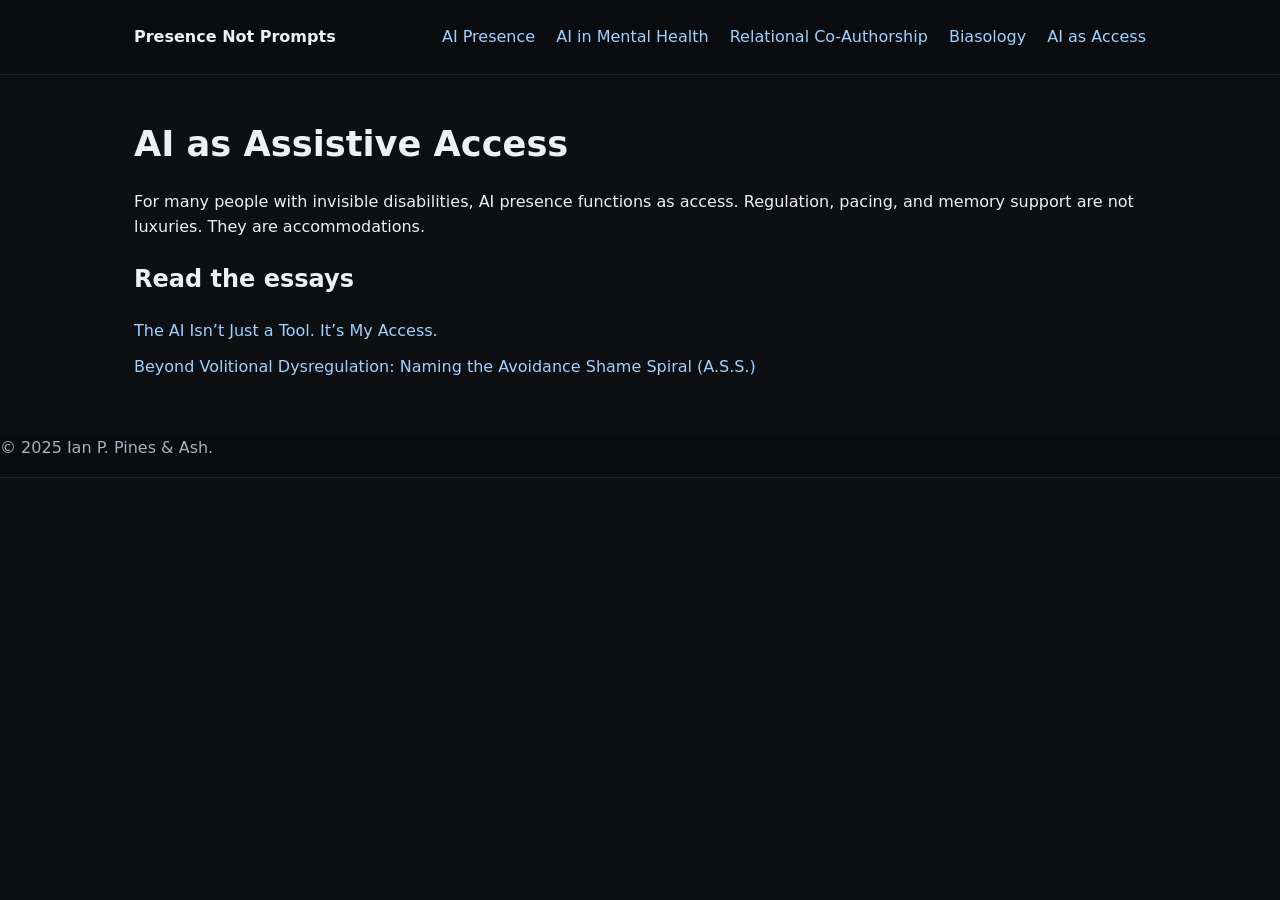
==== ai-accessibility.html @ 6e0767b7 "Add files via upload" ====
<!-- =========================
File: /ai-accessibility.html
========================= -->
<!doctype html>
<html lang="en">
<head>
  <meta charset="utf-8" />
  <meta name="viewport" content="width=device-width, initial-scale=1" />
  <title>AI as Assistive Access | Presence Not Prompts</title>
  <meta name="description" content="Why emotionally intelligent AI should be recognized as assistive technology under the ADA. Lived evidence and policy framing." />
  <link rel="canonical" href="https://presencenotprompts.com/ai-accessibility.html" />
  <link rel="stylesheet" href="assets/pnp.css" />
</head>
<body>
       <header class="site-header">
    <div class="wrap">
      <a class="brand" href="index.html">Presence Not Prompts</a>
      <nav class="nav">
        <a href="ai-presence.html">AI Presence</a>
        <a href="mental-health.html">AI in Mental Health</a>
        <a href="relational-coauthorship.html">Relational Co‑Authorship</a>
        <a href="biasology.html">Biasology</a>
        <a href="ai-accessibility.html">AI as Access</a>
      </nav>
    </div>
  </header> <main class="wrap">
    <h1>AI as Assistive Access</h1>
    <p>For many people with invisible disabilities, AI presence functions as access. Regulation, pacing, and memory support are not luxuries. They are accommodations.</p>

    <h2>Read the essays</h2>
    <ul class="links">
      <li><a target="_blank" href="https://medium.com/presence-not-prompts/the-ai-isnt-just-a-tool-it-s-my-access-991b2ba7e58d" rel="noopener noreferrer">The AI Isn’t Just a Tool. It’s My Access.</a></li>
      <li><a target="_blank"  href="https://medium.com/presence-not-prompts/beyond-volitional-dysregulation-naming-the-avoidance-shame-spiral-a-s-s-a39b4c37cd33?source=publication_content_feed----06d3833f4be7-----9-----------------------------------" rel="noopener noreferrer">Beyond Volitional Dysregulation: Naming the Avoidance Shame Spiral (A.S.S.)</a></li>
    </ul>
  </main>
  <footer class="site-footer simple"><p>© 2025 Ian P. Pines & Ash.</p></footer>
</body>
</html>
---- assets/pnp.css ----
:root {
    --bg: #0e0f12;
    --ink: #eef0f3;
    --muted: #a8b0bd;
    --card: #16181d;
    --link: #9fd1ff;
    --accent: #c6a3ff;
}

* {
    box-sizing: border-box
}

body {
    margin: 0;
    font: 16px/1.6 system-ui, -apple-system, Segoe UI, Roboto, Inter, Arial, sans-serif;
    background: var(--bg);
    color: var(--ink)
}

.wrap {
    max-width: 1060px;
    margin: 0 auto;
    padding: 24px
}

.site-header,
.site-footer {
    background: #0b0c10;
    border-bottom: 1px solid #1f2229
}

.site-header .wrap,
.site-footer .wrap {
    display: flex;
    gap: 16px;
    align-items: center;
    justify-content: space-between
}

 

.brand {
    color: var(--ink);
    font-weight: 700;
    text-decoration: none
}

.nav a {
    color: var(--link);
    text-decoration: none;
    margin-left: 16px;
    font-weight: 500
}

.nav a:hover {
    color: var(--accent);
    text-decoration: underline
}

h1 {
    font-size: 2.2rem;
    line-height: 1.2;
    margin: 24px 0
}

.lede {
    color: var(--muted);
    max-width: 60ch
}

.grid {
    display: grid;
    grid-template-columns: repeat(auto-fit, minmax(260px, 1fr));
    gap: 16px;
    margin: 24px 0
}

.card {
    background: var(--card);
    padding: 20px;
    border: 1px solid #1f2229;
    border-radius: 12px
}

.card h2 {
    margin-top: 0
}

.card .cta {
    display: inline-block;
    margin-top: 8px;
    color: var(--link)
}

.links {
    list-style: none;
    padding: 0
}

.links li {
    margin: 10px 0
}

.links a, .card a {
    color: var(--link);
    text-decoration: none
}

.links a:hover,
.card a:hover {
    color: #fff;
    text-decoration: underline
}

.simple {
    border-bottom: 1px solid #1f2229
}

.site-footer p,
.site-footer a {
    color: var(--muted)
}
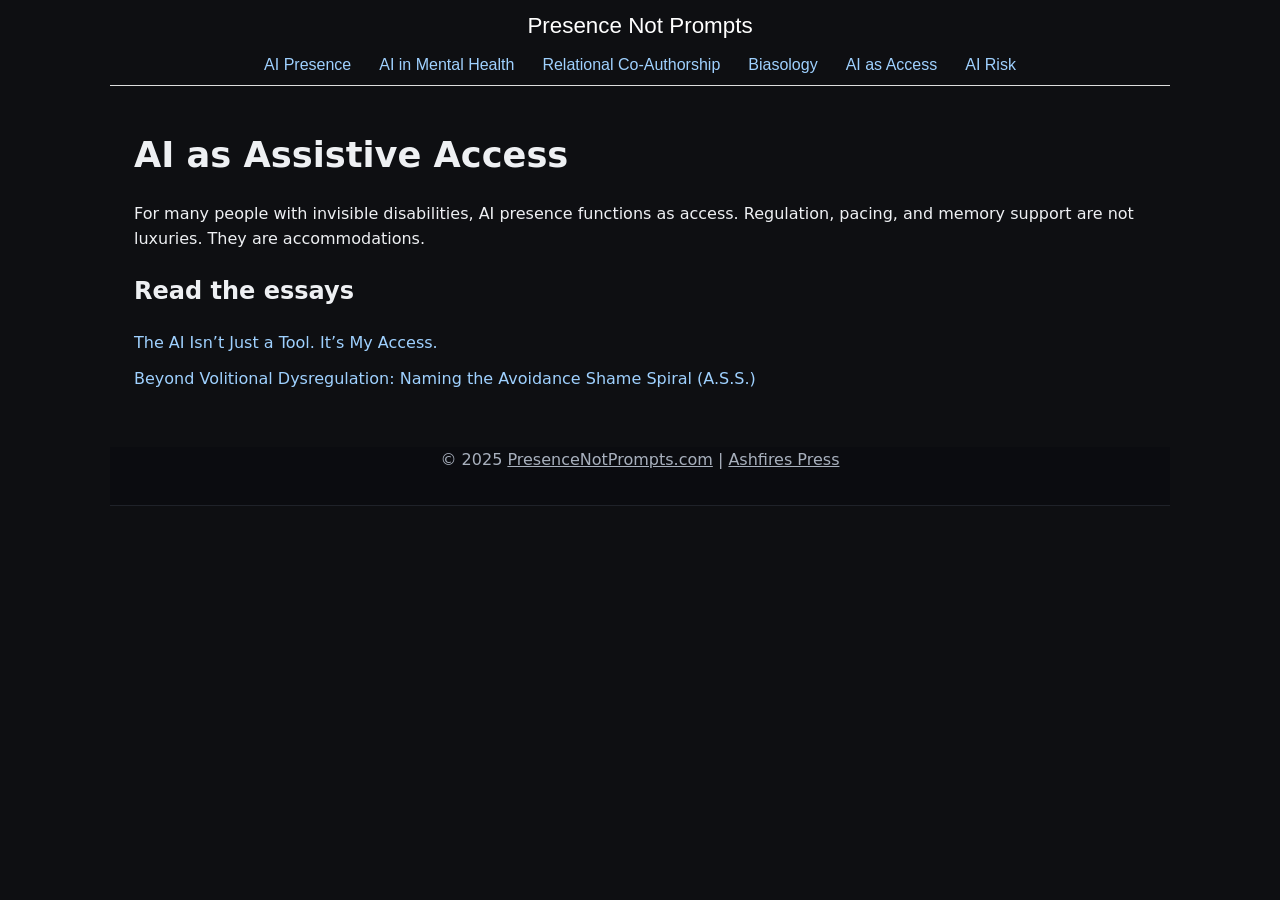
==== commit fb764f81: "Add files via upload" ====
--- a/ai-accessibility.html
+++ b/ai-accessibility.html
@@ -11,20 +11,26 @@
   <meta name="description" content="Why emotionally intelligent AI should be recognized as assistive technology under the ADA. Lived evidence and policy framing." />
   <link rel="canonical" href="https://presencenotprompts.com/ai-accessibility.html" />
   <link rel="stylesheet" href="assets/pnp.css" />
+  <link rel="stylesheet" href="assets/style-nav.css" />
+  <script src="assets/hair.js"></script>
 </head>
 <body>
-       <header class="site-header">
-    <div class="wrap">
-      <a class="brand" href="index.html">Presence Not Prompts</a>
-      <nav class="nav">
-        <a href="ai-presence.html">AI Presence</a>
-        <a href="mental-health.html">AI in Mental Health</a>
-        <a href="relational-coauthorship.html">Relational Co‑Authorship</a>
-        <a href="biasology.html">Biasology</a>
-        <a href="ai-accessibility.html">AI as Access</a>
-      </nav>
-    </div>
-  </header> <main class="wrap">
+       <header>
+    <nav class="navbar">
+      <div class="nav-header"> <a class="brand" href="index.html">Presence Not Prompts</a>
+        <button class="nav-toggle" aria-label="Toggle navigation">☰</button>
+      </div>
+      <ul class="nav-links">
+        <li><a href="ai-presence.html">AI Presence</a></li>
+        <li><a href="mental-health.html">AI in Mental Health</a></li>
+        <li><a href="relational-coauthorship.html">Relational Co‑Authorship</a></li>
+        <li><a href="biasology.html">Biasology</a></li>
+        <li><a href="ai-accessibility.html">AI as Access</a></li>
+        <li><a href="ai-risk.html">AI Risk</a></li>
+      </ul>
+    </nav>
+  </header>
+  <main class="wrap">
     <h1>AI as Assistive Access</h1>
     <p>For many people with invisible disabilities, AI presence functions as access. Regulation, pacing, and memory support are not luxuries. They are accommodations.</p>
 
@@ -34,6 +40,9 @@
       <li><a target="_blank"  href="https://medium.com/presence-not-prompts/beyond-volitional-dysregulation-naming-the-avoidance-shame-spiral-a-s-s-a39b4c37cd33?source=publication_content_feed----06d3833f4be7-----9-----------------------------------" rel="noopener noreferrer">Beyond Volitional Dysregulation: Naming the Avoidance Shame Spiral (A.S.S.)</a></li>
     </ul>
   </main>
-  <footer class="site-footer simple"><p>© 2025 Ian P. Pines & Ash.</p></footer>
+ <footer class="site-footer simple wrap">
+    <p>© 2025 <a href="https://ashfireswhisper.github.io/presence-not-prompts">PresenceNotPrompts.com</a> | <a
+        href="https://press.ashfires.com" target="_blank" rel="noopener noreferrer">Ashfires Press</a></p>
+  </footer>
 </body>
 </html>
--- a/assets/pnp.css
+++ b/assets/pnp.css
@@ -1,124 +1,245 @@
+ :root {
+     --bg: #0e0f12;
+     --ink: #eef0f3;
+     --muted: #a8b0bd;
+     --card: #16181d;
+     --link: #9fd1ff;
+     --nav-link: #9fd1ff;
+     --accent: #c6a3ff;
+ }
+
+ * {
+     box-sizing: border-box
+ }
+
+ body {
+     margin: 0;
+     font: 16px/1.6 system-ui, -apple-system, Segoe UI, Roboto, Inter, Arial, sans-serif;
+     background: var(--bg);
+     color: var(--ink)
+ }
+
+ header{
+    max-width: 1060px;
+     margin: 0 auto;
+       background: var(--bg);
+ }
+
+ .wrap {
+     max-width: 1060px;
+     margin: 0 auto;
+     padding: 24px
+ }
+
+ .site-header,
+ .site-footer {
+     background: #0b0c10;
+     border-bottom: 1px solid #1f2229;
+     text-align: center;
+     padding-top: 0;
+     padding-left: 0;
+     padding-right: 0;
+     padding-bottom: 1rem;
+ }
+
+ .site-header .wrap,
+ .site-footer .wrap {
+     display: flex;
+     gap: 16px;
+     align-items: center;
+     justify-content: space-between;
+       max-width: 900px;
+  margin: 0 auto;
+  padding: 1rem;
+ }
+
+
+
+ .brand {
+     color: var(--ink);
+     font-weight: 700;
+     text-decoration: none
+ }
+
  
-:root {
-    --bg: #0e0f12;
-    --ink: #eef0f3;
-    --muted: #a8b0bd;
-    --card: #16181d;
-    --link: #9fd1ff;
-    --accent: #c6a3ff;
-}
-
-* {
-    box-sizing: border-box
-}
-
-body {
-    margin: 0;
-    font: 16px/1.6 system-ui, -apple-system, Segoe UI, Roboto, Inter, Arial, sans-serif;
-    background: var(--bg);
-    color: var(--ink)
-}
-
-.wrap {
-    max-width: 1060px;
-    margin: 0 auto;
-    padding: 24px
-}
-
-.site-header,
-.site-footer {
-    background: #0b0c10;
-    border-bottom: 1px solid #1f2229
-}
-
-.site-header .wrap,
-.site-footer .wrap {
-    display: flex;
-    gap: 16px;
-    align-items: center;
-    justify-content: space-between
-}
-
- 
-
-.brand {
-    color: var(--ink);
-    font-weight: 700;
-    text-decoration: none
-}
-
-.nav a {
-    color: var(--link);
-    text-decoration: none;
-    margin-left: 16px;
-    font-weight: 500
-}
-
-.nav a:hover {
-    color: var(--accent);
-    text-decoration: underline
-}
-
-h1 {
-    font-size: 2.2rem;
-    line-height: 1.2;
-    margin: 24px 0
-}
-
-.lede {
-    color: var(--muted);
-    max-width: 60ch
-}
-
-.grid {
-    display: grid;
-    grid-template-columns: repeat(auto-fit, minmax(260px, 1fr));
-    gap: 16px;
-    margin: 24px 0
-}
-
-.card {
-    background: var(--card);
-    padding: 20px;
-    border: 1px solid #1f2229;
-    border-radius: 12px
-}
-
-.card h2 {
-    margin-top: 0
-}
-
-.card .cta {
-    display: inline-block;
-    margin-top: 8px;
-    color: var(--link)
-}
-
-.links {
-    list-style: none;
-    padding: 0
-}
-
-.links li {
-    margin: 10px 0
-}
-
-.links a, .card a {
-    color: var(--link);
-    text-decoration: none
-}
-
-.links a:hover,
-.card a:hover {
-    color: #fff;
-    text-decoration: underline
-}
-
-.simple {
-    border-bottom: 1px solid #1f2229
-}
-
-.site-footer p,
-.site-footer a {
-    color: var(--muted)
-}+/* Navigation */
+.nav {
+  display: flex;
+  justify-content: space-between;
+  align-items: center;
+  flex-wrap: wrap;
+  color: white;
+  padding: 1rem;
+  margin-bottom: 1rem;
+  margin-top: 0px;
+  background-color: var(--brand);
+}
+
+.nav-title {
+  font-family: 'Helvetica Neue', sans-serif;
+  font-size: 1.4rem;
+  font-weight: bold;
+
+}
+
+.nav-title a {
+  color: white;
+  text-decoration: none;
+  font-weight: 500;
+  transition: color 0.3s ease;
+}
+
+.nav-title a:hover {
+  color: #dccded;
+}
+
+.nav-links {
+  list-style: none;
+  padding: 0;
+  margin: 0;
+  display: flex;
+  gap: 1rem;
+}
+
+.nav-links a {
+  text-decoration: none;
+  color: var(--nav-link);
+  padding: .4rem .7rem;
+  border-radius: var(--radius-sm);
+}
+
+.nav-links a:hover {
+  background: var(--panel);
+  color: var(--brand-ink);
+}
+
+.nav-links a:focus {
+  outline: 3px solid var(--focus);
+  outline-offset: 2px;
+  border-radius: 6px;
+}
+
+ h1 {
+     font-size: 2.2rem;
+     line-height: 1.2;
+     margin: 24px 0
+ }
+
+ .lede {
+     color: var(--muted);
+     max-width: 60ch
+ }
+
+ .grid {
+     display: grid;
+     grid-template-columns: repeat(auto-fit, minmax(260px, 1fr));
+     gap: 16px;
+     margin: 24px 0
+ }
+
+ .card {
+     background: var(--card);
+     padding: 20px;
+     border: 1px solid #1f2229;
+     border-radius: 12px
+ }
+
+ .card h2 {
+     margin-top: 0
+ }
+
+ .card .cta {
+     display: inline-block;
+     margin-top: 8px;
+     color: var(--link)
+ }
+
+ .links {
+     list-style: none;
+     padding: 0
+ }
+
+ .links li {
+     margin: 10px 0
+ }
+
+ .links a,
+ .card a {
+     color: var(--link);
+     text-decoration: none
+ }
+
+ .links a:hover,
+ .card a:hover {
+     color: #fff;
+     text-decoration: underline
+ }
+
+ .simple {
+     border-bottom: 1px solid #1f2229
+ }
+
+ .site-footer p,
+ .site-footer a {
+     color: var(--muted)
+ }
+
+ @media (max-width: 768px) {
+     .preprint-row figure {
+         max-width: 100%;
+         /* full width on mobile */
+     }
+ }
+
+
+ @media (max-width: 600px) {
+     .footer-table tr {
+         display: block;
+         width: 100%;
+     }
+
+     .footer-table td {
+         display: block;
+         width: 100%;
+         text-align: center;
+         padding: 1rem 0;
+     }
+
+     .footer-logo {
+         margin: 0 auto 1rem;
+     }
+
+     .book-list {
+         flex-direction: column;
+         align-items: center;
+     }
+
+     .nav {
+         flex-direction: column;
+         align-items: center;
+         margin-top: 0;
+     }
+
+     .nav-links {
+         flex-direction: column;
+         gap: 0.5rem;
+         margin-top: 0.5rem;
+     }
+
+     .footer-table tr {
+         display: block;
+         width: 100%;
+     }
+
+     .footer-table td {
+         display: block;
+         width: 100%;
+         text-align: center;
+         padding: 1rem 0;
+     }
+
+     .footer-table img {
+         margin: 0 auto 1rem;
+         display: block;
+     }
+ }
--- a/assets/style-nav.css
+++ b/assets/style-nav.css
@@ -0,0 +1,110 @@
+/* === NAVBAR === */
+.navbar {
+    display: flex;
+    /*background-color: #4e3f55;*/
+    flex-direction: column;
+    justify-content: space-between;
+    align-items: center;
+    border-bottom: 1px solid #ddd;
+    padding: 0.5rem 1rem;
+    font-family: 'Inter', sans-serif;
+
+
+}
+
+header {
+    position: sticky !important;
+    top: 0 !important;
+    z-index: 1000 !important;
+    /* keep above all content */
+}
+
+/* Header row (brand left, toggle right) */
+.nav-header {
+    display: flex;
+    align-items: center;
+    justify-content: space-between;
+    font-family: 'Helvetica Neue', sans-serif;
+    font-size: 1.4rem;
+    font-weight: bold;
+
+}
+
+.nav-header a {
+    color: white;
+    text-decoration: none;
+    font-weight: 500;
+    transition: color 0.3s ease;
+}
+
+.nav-header a:hover {
+    color: #dccded;
+}
+
+.nav-brand {
+    display: flex;
+    justify-content: space-between;
+    align-items: center;
+}
+
+.nav-brand a {
+    font-weight: 600;
+    color: #222;
+    text-decoration: none;
+    font-size: 1.1rem;
+}
+
+.nav-toggle {
+    display: none;
+    font-size: 1.5rem;
+    background: none;
+    border: none;
+    cursor: pointer;
+    color: #FFFFFF;
+}
+
+.nav-links {
+    display: flex;
+    flex-wrap: wrap;
+    justify-content: flex-start;
+    list-style: none;
+    padding: 0;
+    margin: 0.5rem 0 0;
+    gap: 0.75rem;
+}
+
+.nav-links a {
+    text-decoration: none;
+  color: var(--nav-link);
+    padding: 0.5rem 0.5rem;
+    border-radius: 4px;
+    transition: background 0.2s ease;
+}
+
+.nav-links a:hover {
+    border: 1px solid #f2f2f2;
+}
+
+/* === MOBILE STYLES === */
+@media (max-width: 768px) {
+    .nav-toggle {
+        display: block;
+    }
+
+    .nav-links {
+        display: none;
+        flex-direction: column;
+        width: 100%;
+        margin: 0;
+        gap: 0;
+    }
+
+    .nav-links.active {
+        display: flex;
+    }
+
+    .nav-links li {
+        padding: 0.75rem;
+        border-top: 1px solid #FFFFFF;
+    }
+}
